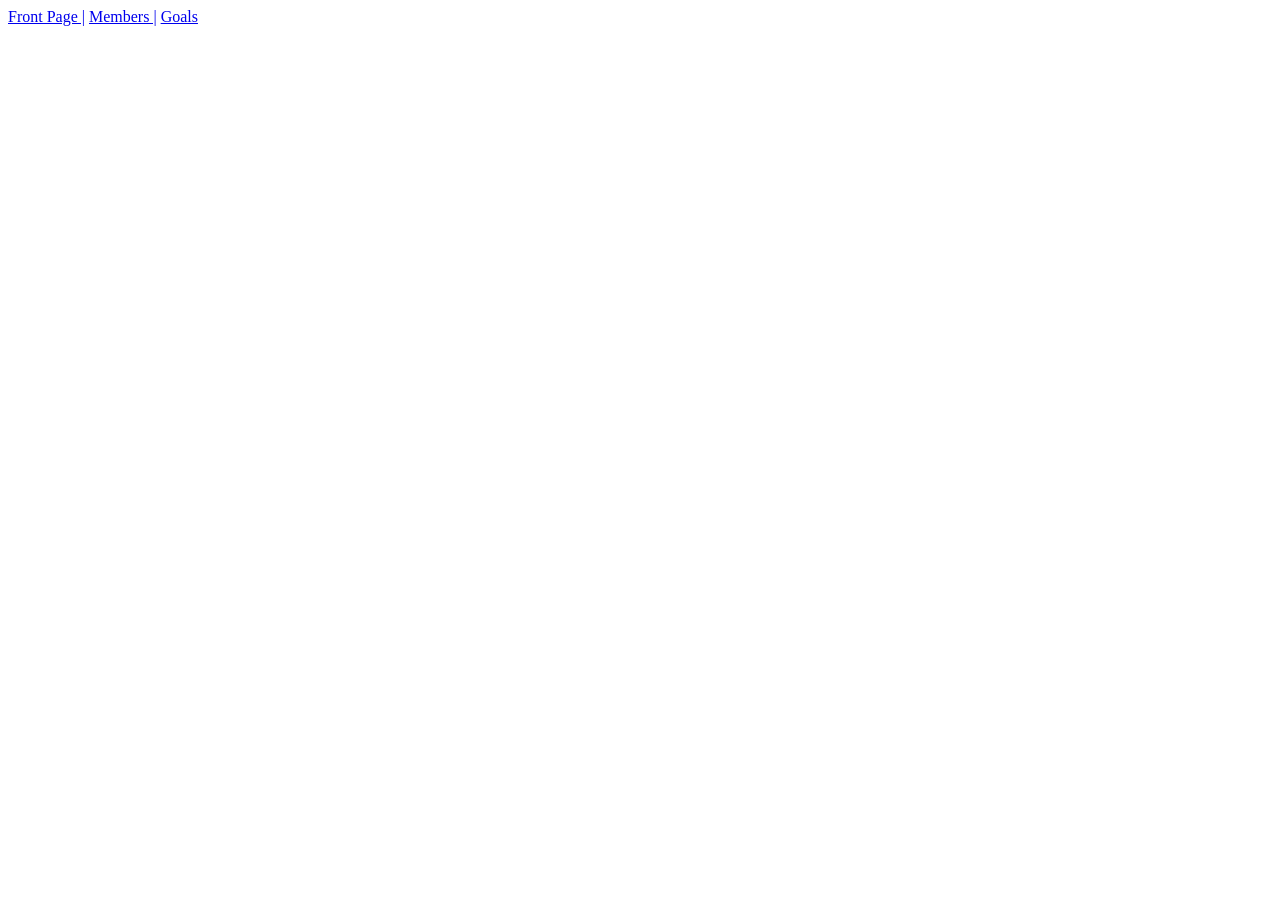
==== RJA PORTFOLIO/Goals.html @ c218b042 "Initial commit" ====
<!DOCTYPE html>
<html>

<head>
  <meta charset="utf-8">
  <meta name="viewport" content="width=device-width">
  <title>Rolando, JOsh and Andrei Portfolio GOALS</title>
  <link href="Goals.css" rel="stylesheet" type="text/css" />
</head>

<body>
  <div class="container">
  <nav>
    <span><a href="./Frontpage.html">Front Page |</a></span>
    <span><a href="./Members.html">Members |</a></span>
    <span><a href="./Goals.html">Goals</a></span>
  </nav>
  </div>
  <h1></h1>


</body>

</html>
---- RJA PORTFOLIO/Goals.css ----
h1{
  font-family: system-ui, -apple-system, BlinkMacSystemFont, 'Segoe UI', Roboto, Oxygen, Ubuntu, Cantarell, 'Open Sans', 'Helvetica Neue', sans-serif;
}
p {
  font-family: system-ui, -apple-system, BlinkMacSystemFont, 'Segoe UI', Roboto, Oxygen, Ubuntu, Cantarell, 'Open Sans', 'Helvetica Neue', sans-serif;
}
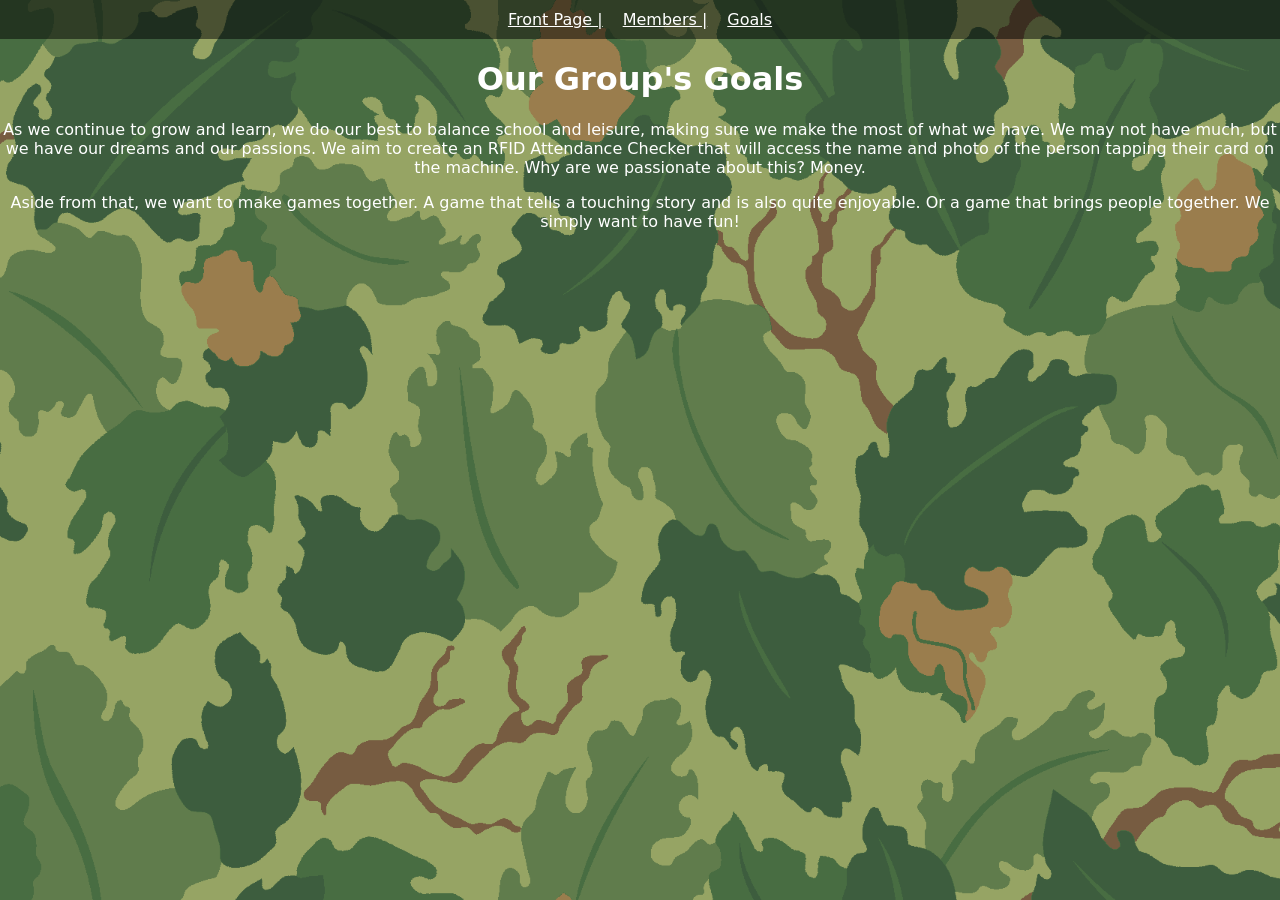
==== commit 35a5dcfa: "midnight part 2" ====
--- a/RJA PORTFOLIO/Goals.html
+++ b/RJA PORTFOLIO/Goals.html
@@ -4,21 +4,21 @@
 <head>
   <meta charset="utf-8">
   <meta name="viewport" content="width=device-width">
-  <title>Rolando, JOsh and Andrei Portfolio GOALS</title>
+  <title>Rolando, Josh, and Andrei Portfolio GOALS</title>
   <link href="Goals.css" rel="stylesheet" type="text/css" />
 </head>
 
 <body>
   <div class="container">
-  <nav>
-    <span><a href="./Frontpage.html">Front Page |</a></span>
-    <span><a href="./Members.html">Members |</a></span>
-    <span><a href="./Goals.html">Goals</a></span>
-  </nav>
+    <nav>
+      <span><a href="./Frontpage.html">Front Page |</a></span>
+      <span><a href="./Members.html">Members |</a></span>
+      <span><a href="./Goals.html">Goals</a></span>
+    </nav>
+    <h1>Our Group's Goals</h1>
+    <p>As we continue to grow and learn, we do our best to balance school and leisure, making sure we make the most of what we have. We may not have much, but we have our dreams and our passions. We aim to create an RFID Attendance Checker that will access the name and photo of the person tapping their card on the machine. Why are we passionate about this? Money.</p>
+    <p>Aside from that, we want to make games together. A game that tells a touching story and is also quite enjoyable. Or a game that brings people together. We simply want to have fun!</p>
   </div>
-  <h1></h1>
-
-
 </body>
 
 </html>
--- a/RJA PORTFOLIO/Goals.css
+++ b/RJA PORTFOLIO/Goals.css
@@ -1,6 +1,30 @@
-h1{
+body {
+  background-image: url('mitchelbg.png');
+  background-size: cover;
+  background-repeat: no-repeat;
+  background-attachment: fixed;
+  position: sticky;
+  margin: 0; 
+  padding: 0; 
+}
+
+.container {
+  position: relative; 
+}
+
+h1, p, a {
   font-family: system-ui, -apple-system, BlinkMacSystemFont, 'Segoe UI', Roboto, Oxygen, Ubuntu, Cantarell, 'Open Sans', 'Helvetica Neue', sans-serif;
+  text-align: center;
+  color: white; 
 }
-p {
-  font-family: system-ui, -apple-system, BlinkMacSystemFont, 'Segoe UI', Roboto, Oxygen, Ubuntu, Cantarell, 'Open Sans', 'Helvetica Neue', sans-serif;
+
+.container nav {
+  display: flex;
+  justify-content: center;
+  background: rgba(0, 0, 0, 0.5);
+  padding: 10px;
+}
+
+.container nav a {
+  margin: 0 10px; 
 }
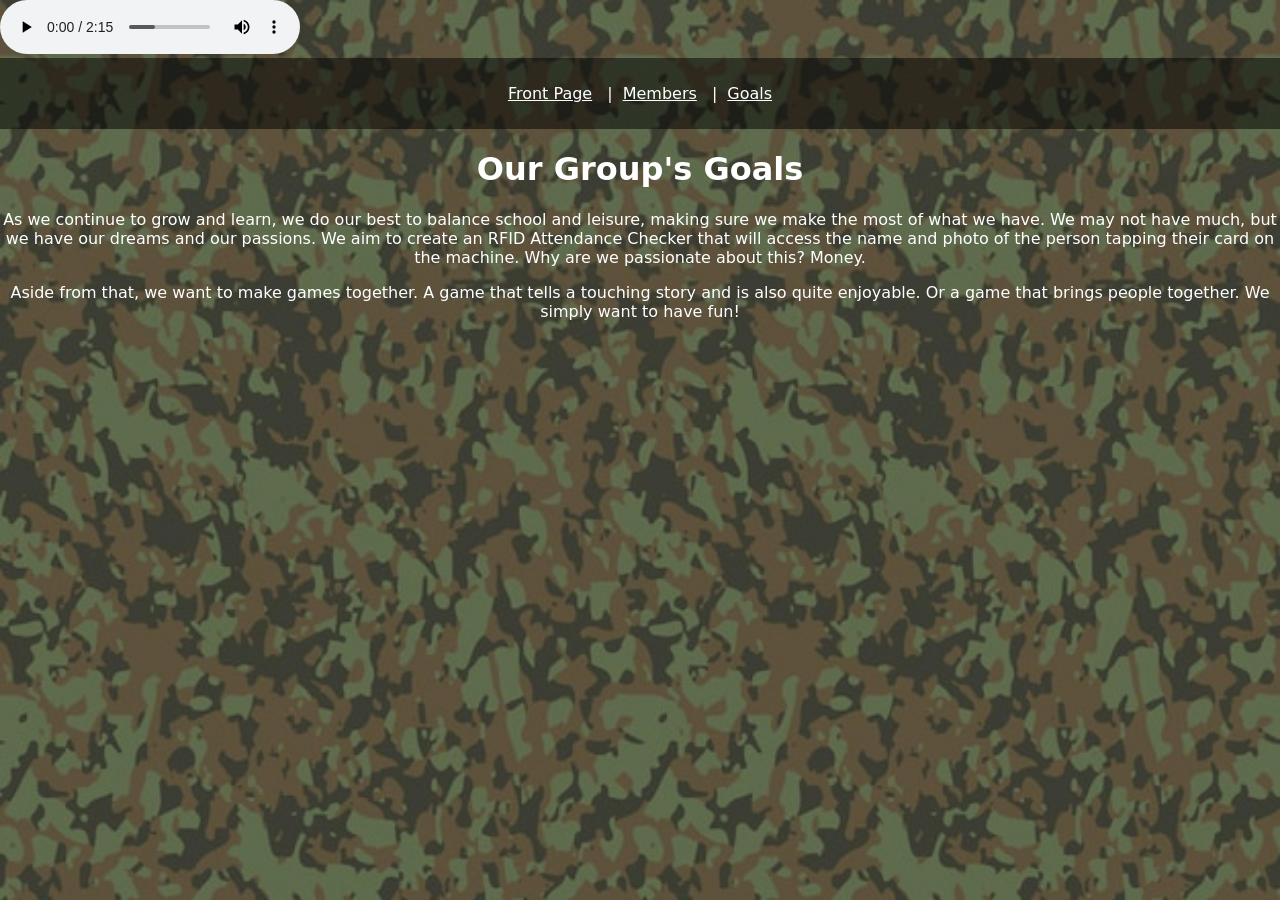
==== commit 46a22a91: "day before changes" ====
--- a/RJA PORTFOLIO/Goals.html
+++ b/RJA PORTFOLIO/Goals.html
@@ -9,16 +9,21 @@
 </head>
 
 <body>
+  <audio controls autoplay >
+    <source src="BoyLiar.mp3" type="audio/mpeg">
+  </audio>
   <div class="container">
-    <nav>
-      <span><a href="./Frontpage.html">Front Page |</a></span>
-      <span><a href="./Members.html">Members |</a></span>
-      <span><a href="./Goals.html">Goals</a></span>
-    </nav>
+  <nav>
+    <span><p><a href="./Frontpage.html">Front Page</a> | </p></span>
+    <span><p><a href="./Members.html">Members</a> | </p></span>
+    <span><p><a href="./Goals.html">Goals</a><p></span>
+   </nav>
+  </div>
+  <div class="container">
     <h1>Our Group's Goals</h1>
     <p>As we continue to grow and learn, we do our best to balance school and leisure, making sure we make the most of what we have. We may not have much, but we have our dreams and our passions. We aim to create an RFID Attendance Checker that will access the name and photo of the person tapping their card on the machine. Why are we passionate about this? Money.</p>
     <p>Aside from that, we want to make games together. A game that tells a touching story and is also quite enjoyable. Or a game that brings people together. We simply want to have fun!</p>
   </div>
+  
 </body>
-
 </html>
--- a/RJA PORTFOLIO/Goals.css
+++ b/RJA PORTFOLIO/Goals.css
@@ -1,5 +1,5 @@
 body {
-  background-image: url('mitchelbg.png');
+  background-image: url('camobg.jpg');
   background-size: cover;
   background-repeat: no-repeat;
   background-attachment: fixed;
@@ -8,8 +8,23 @@
   padding: 0; 
 }
 
+.container1 {
+  background-image: url('vietnam.jpg');
+  background-size: cover;
+  background-repeat: repeat;
+  position: sticky;
+  margin: 0; 
+  padding: 0; 
+}
+
+nav{
+  position: sticky;
+  top: 0;
+}
+
 .container {
   position: relative; 
+  text-align: center;
 }
 
 h1, p, a {
